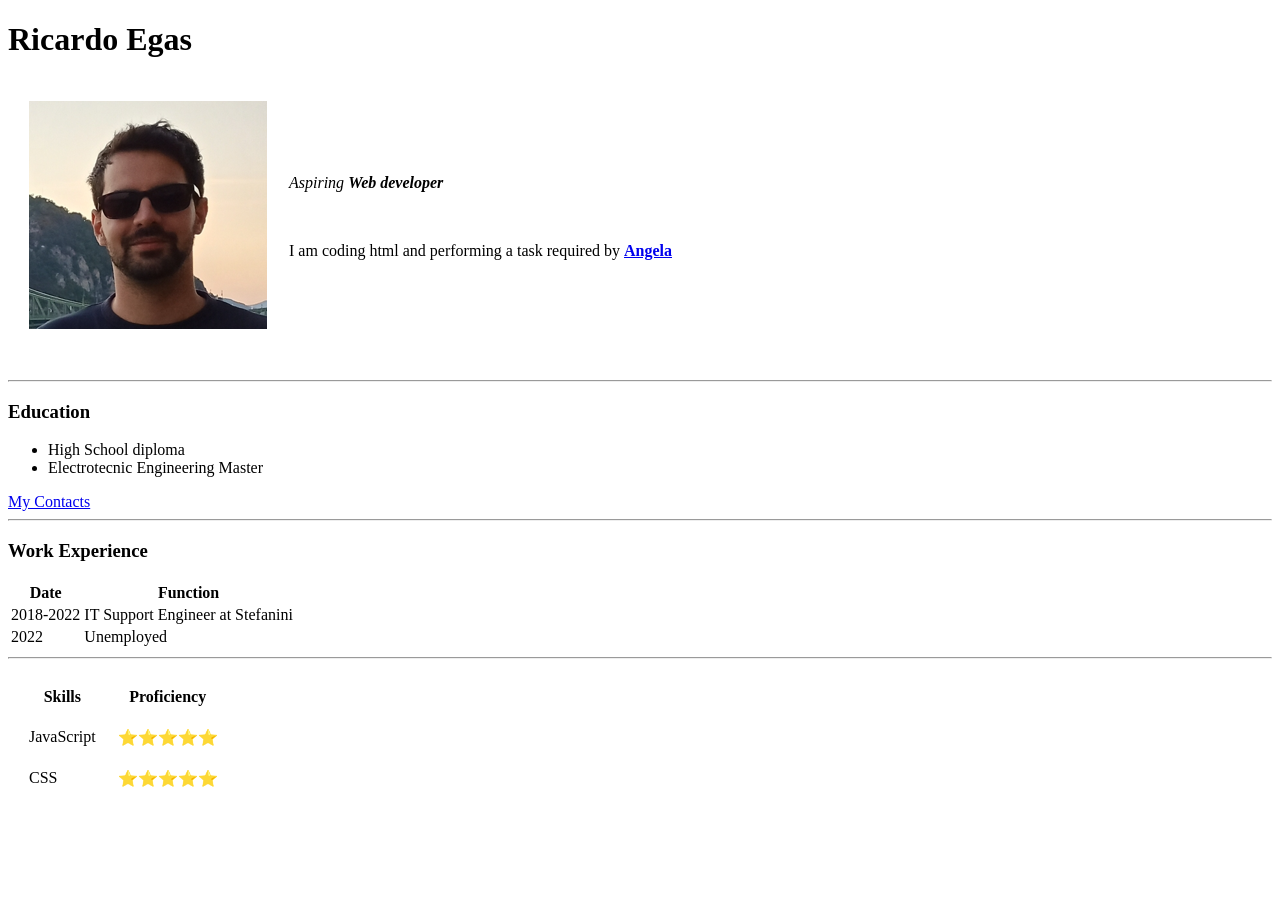
==== index.html @ e1151ee3 "Add initial CV website files" ====
<!DOCTYPE html>
<head>
    <meta charset="UTF-8">
    <title>Ricardo's Personal site</title>
</head>
<body>
    <h1>Ricardo Egas</h1>
    <table cellspacing="20">
        <tr>
            <td><img src="cv picture.png" alt="Ricardo Egas"></td>
            <td><p><em>Aspiring <strong> Web developer</strong></em></p>
                <br>
                <p>I am coding html and performing a task required by <strong><a href=https://appbrewery.com> Angela</a></strong></p></td>
        </tr>
    </table>
    <br>
    <hr>
    <h3>Education</h3>
    <ul>
        <li>High School diploma</li>
        <li>Electrotecnic Engineering Master</li>
    </ul>
    <a href="contact.html">My Contacts</a>
    <hr>
    <h3>Work Experience</h3>
    <table>
        <thead>
            <tr>
                <th>Date</th>
                <th>Function</th>
            </tr>
        </thead>
        <tr>
            <td>2018-2022</td>
            <td>IT Support Engineer at Stefanini</td>
        </tr>
        <tr>
            <td>2022</td>
            <td>Unemployed</td>
        </tr>
    </table>
    <hr>
    <table cellspacing="20">
        <thead>
            <tr>
                <th>Skills</th>
                <th>Proficiency</th>
            </tr>
        </thead>
        <tbody>
            <tr>
                <td>JavaScript</td>
                <td>⭐⭐⭐⭐⭐</td>
            </tr>
            <tr>
                <td>CSS</td>
                <td>⭐⭐⭐⭐⭐</td>
            </tr>
        </tbody>
    </table>
    
</body>
</html>
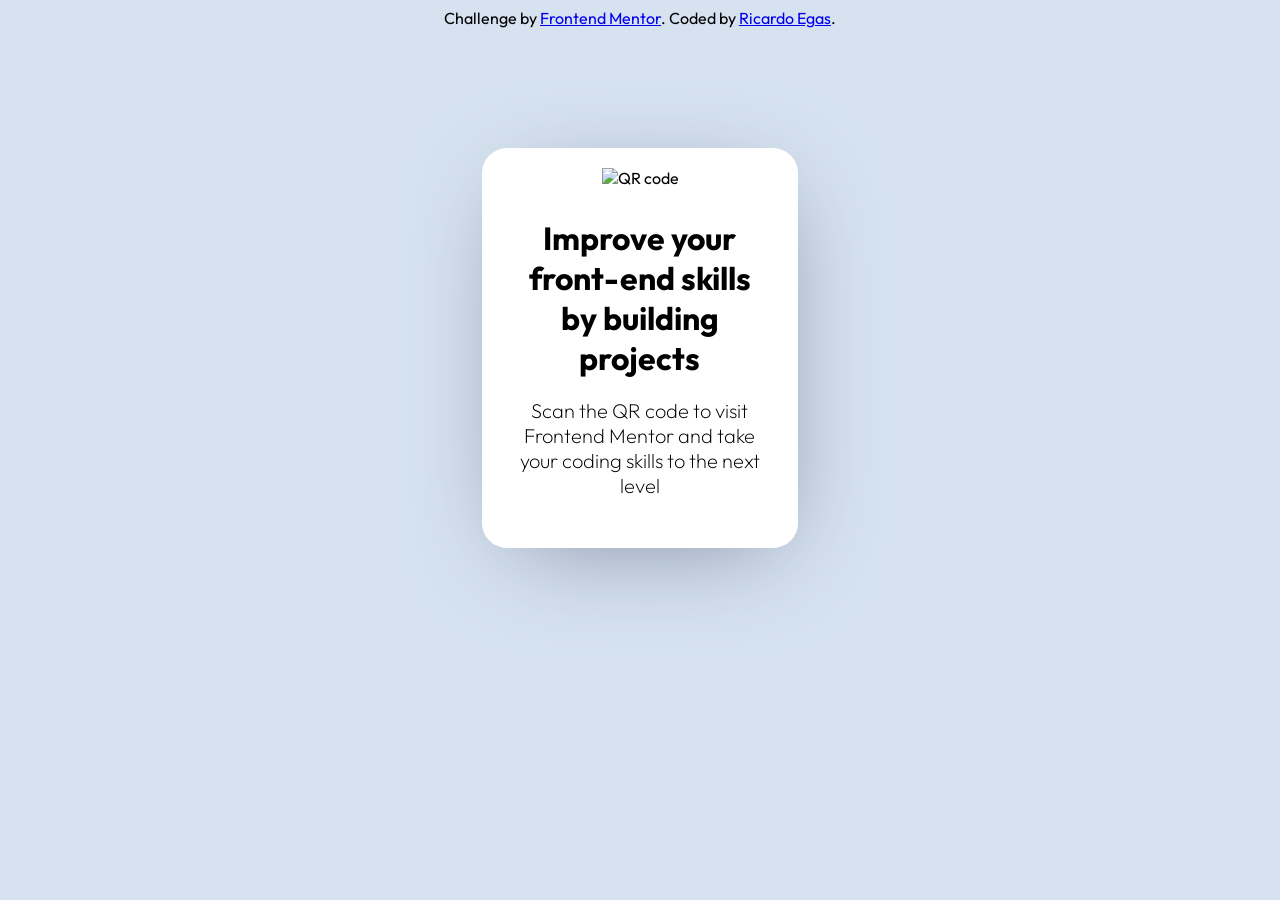
==== commit 33b5f970: "Add files via upload" ====
--- a/index.html
+++ b/index.html
@@ -1,63 +1,34 @@
-<!DOCTYPE html>
-<head>
-    <meta charset="UTF-8">
-    <title>Ricardo's Personal site</title>
-</head>
-<body>
-    <h1>Ricardo Egas</h1>
-    <table cellspacing="20">
-        <tr>
-            <td><img src="cv picture.png" alt="Ricardo Egas"></td>
-            <td><p><em>Aspiring <strong> Web developer</strong></em></p>
-                <br>
-                <p>I am coding html and performing a task required by <strong><a href=https://appbrewery.com> Angela</a></strong></p></td>
-        </tr>
-    </table>
-    <br>
-    <hr>
-    <h3>Education</h3>
-    <ul>
-        <li>High School diploma</li>
-        <li>Electrotecnic Engineering Master</li>
-    </ul>
-    <a href="contact.html">My Contacts</a>
-    <hr>
-    <h3>Work Experience</h3>
-    <table>
-        <thead>
-            <tr>
-                <th>Date</th>
-                <th>Function</th>
-            </tr>
-        </thead>
-        <tr>
-            <td>2018-2022</td>
-            <td>IT Support Engineer at Stefanini</td>
-        </tr>
-        <tr>
-            <td>2022</td>
-            <td>Unemployed</td>
-        </tr>
-    </table>
-    <hr>
-    <table cellspacing="20">
-        <thead>
-            <tr>
-                <th>Skills</th>
-                <th>Proficiency</th>
-            </tr>
-        </thead>
-        <tbody>
-            <tr>
-                <td>JavaScript</td>
-                <td>⭐⭐⭐⭐⭐</td>
-            </tr>
-            <tr>
-                <td>CSS</td>
-                <td>⭐⭐⭐⭐⭐</td>
-            </tr>
-        </tbody>
-    </table>
-    
-</body>
+<!DOCTYPE html>
+<html lang="en">
+<head>
+  <meta charset="UTF-8">
+  <meta name="viewport" content="width=device-width, initial-scale=1.0"> <!-- displays site properly based on user's device -->
+
+  <link rel="icon" type="image/png" sizes="32x32" href="./images/favicon-32x32.png">
+  <link rel="stylesheet" href="style.css">
+  <link rel="preconnect" href="https://fonts.googleapis.com">
+  <link rel="preconnect" href="https://fonts.gstatic.com" crossorigin>
+  <link href="https://fonts.googleapis.com/css2?family=Outfit:wght@200;400;700&display=swap" rel="stylesheet">
+
+
+  
+  <title>Frontend Mentor | QR code component</title>
+
+  <!-- Feel free to remove these styles or customise in your own stylesheet 👍 -->
+ 
+</head>
+<body>
+
+  
+  <div class="attribution">
+    Challenge by <a href="https://www.frontendmentor.io?ref=challenge" target="_blank">Frontend Mentor</a>. 
+    Coded by <a href="#">Ricardo Egas</a>.
+  </div>
+  
+</body>
+<div class="white-container">
+  <img src="images/image-qr-code.png" alt="QR code">
+  <h1>Improve your front-end skills by building projects</h1>
+  <p>Scan the QR code to visit Frontend Mentor and take your coding skills to the next level</p>
+</div>
 </html>
--- a/style.css
+++ b/style.css
@@ -0,0 +1,37 @@
+body{
+    background-color: #d6e2f0;
+    text-align: center;
+    font-family: 'Outfit', sans-serif;
+}
+.white-container{
+background-color: white;
+width: 25%;
+margin: 120px auto;
+box-shadow: 5px 20px 100px -30px #7b879d;
+border-radius: 25px;
+}
+
+
+h1{
+    width: 80%; 
+    margin: auto;
+    
+}
+
+
+p{
+    width: 80%; 
+    margin: auto;
+    font-size: 20px;
+    font-weight: 200;
+    padding-top: 20px;
+    padding-bottom: 50px;
+    
+}
+
+
+img{
+    width: 90%;
+    padding-top: 20px;
+    padding-bottom: 30px;
+}
